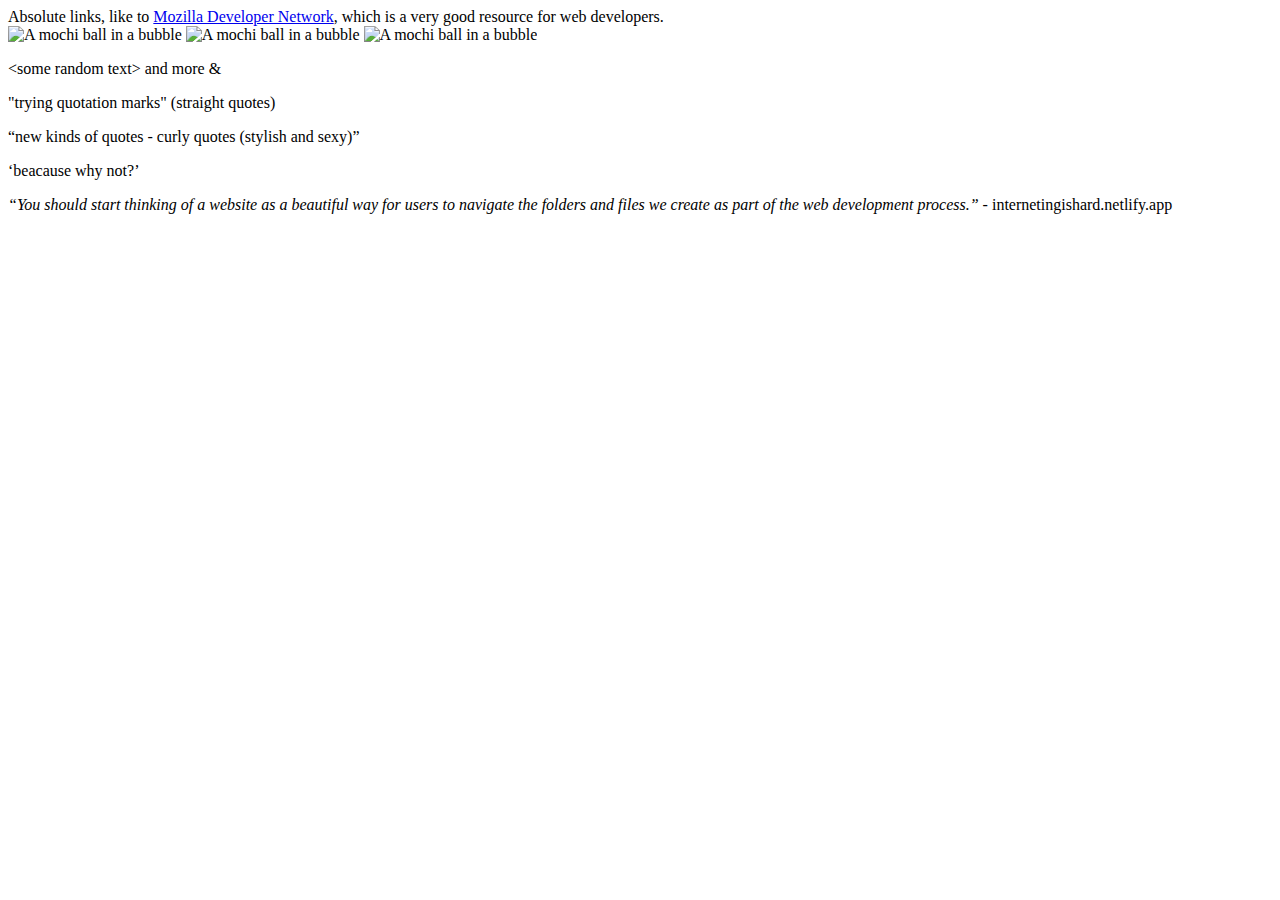
==== odin-links-and-images/pages/test.html @ 1d56b09b "committing text" ====
<!DOCTYPE html>
<html lang="en">
<head>
    <meta charset="UTF-8">
    <meta name="viewport" content="width=device-width, initial-scale=1.0">
    <title>Document</title>
</head>
<body>
    <li> Absolute links, like to
        <a href='https://developer.mozilla.org/en-US/docs/Web/HTML'>Mozilla
            Developer Network</a>, which is a very good resource for web
            developers.</li>
    </li>

    <img src="../images/mochi.jpg" alt="A mochi ball in a bubble">
    <img src="../images/mochi.gif" alt="A mochi ball in a bubble">
    <img alt="A mochi ball in a bubble">


    <p>&lt;some random text&gt; and more &amp;</p>
    <p>"trying quotation marks" (straight quotes)</p>
    <p>&ldquo;new kinds of quotes - curly quotes (stylish and sexy)&rdquo;</p> <!--left double and right double-->
    <p>&lsquo;beacause why not?&rsquo;</p> <!--left single and right single-->

    <i><p>&ldquo;You should start thinking of a website as a beautiful way for 
    users to navigate the folders and files we create as part of 
    the web development process.&rdquo; </i>    
     - internetingishard.netlify.app</p>


</body>
</html>
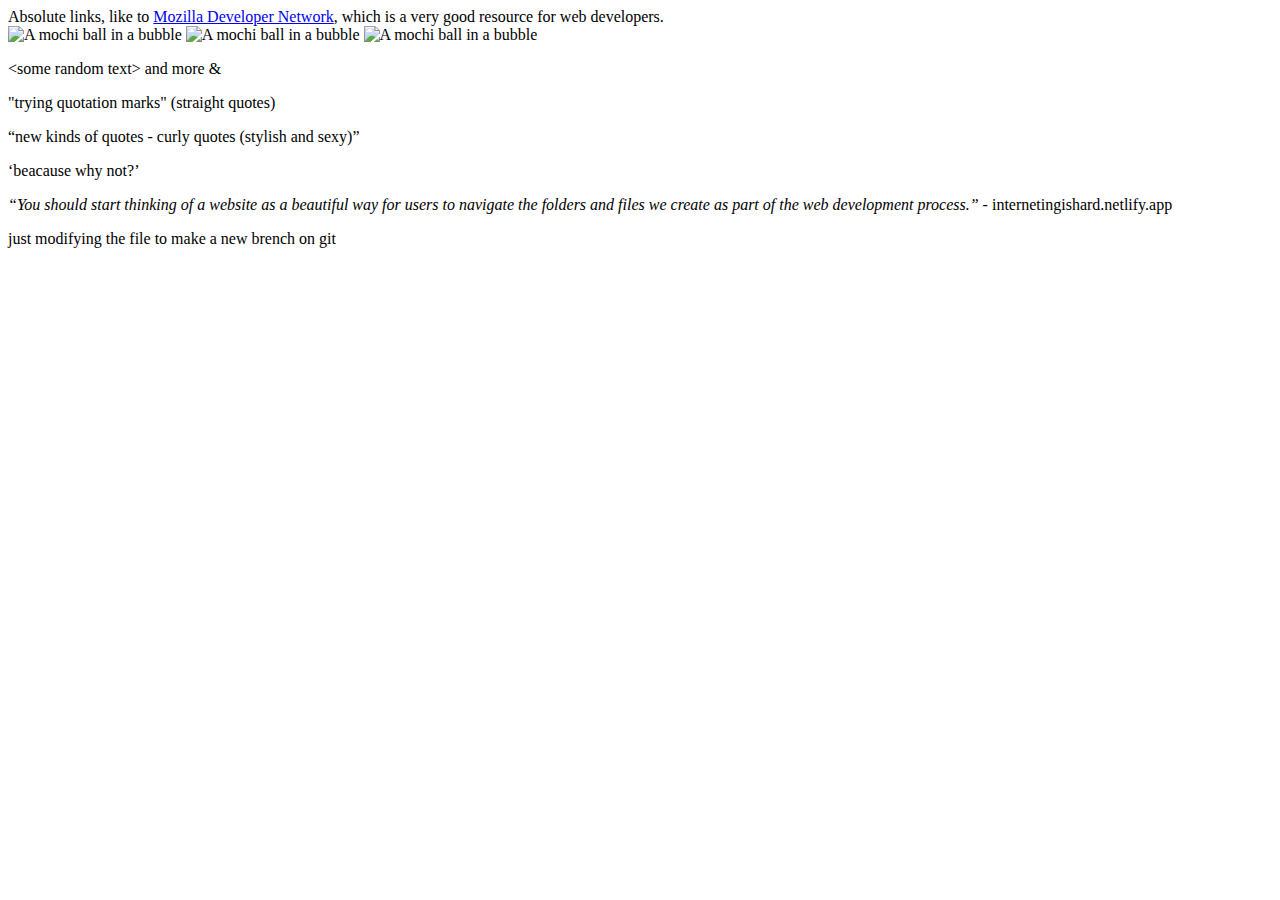
==== commit 947d97a4: "commiting on a new brench" ====
--- a/odin-links-and-images/pages/test.html
+++ b/odin-links-and-images/pages/test.html
@@ -27,6 +27,7 @@
     the web development process.&rdquo; </i>    
      - internetingishard.netlify.app</p>
 
+    <p>just modifying the file to make a new brench on git</p>
 
 </body>
 </html>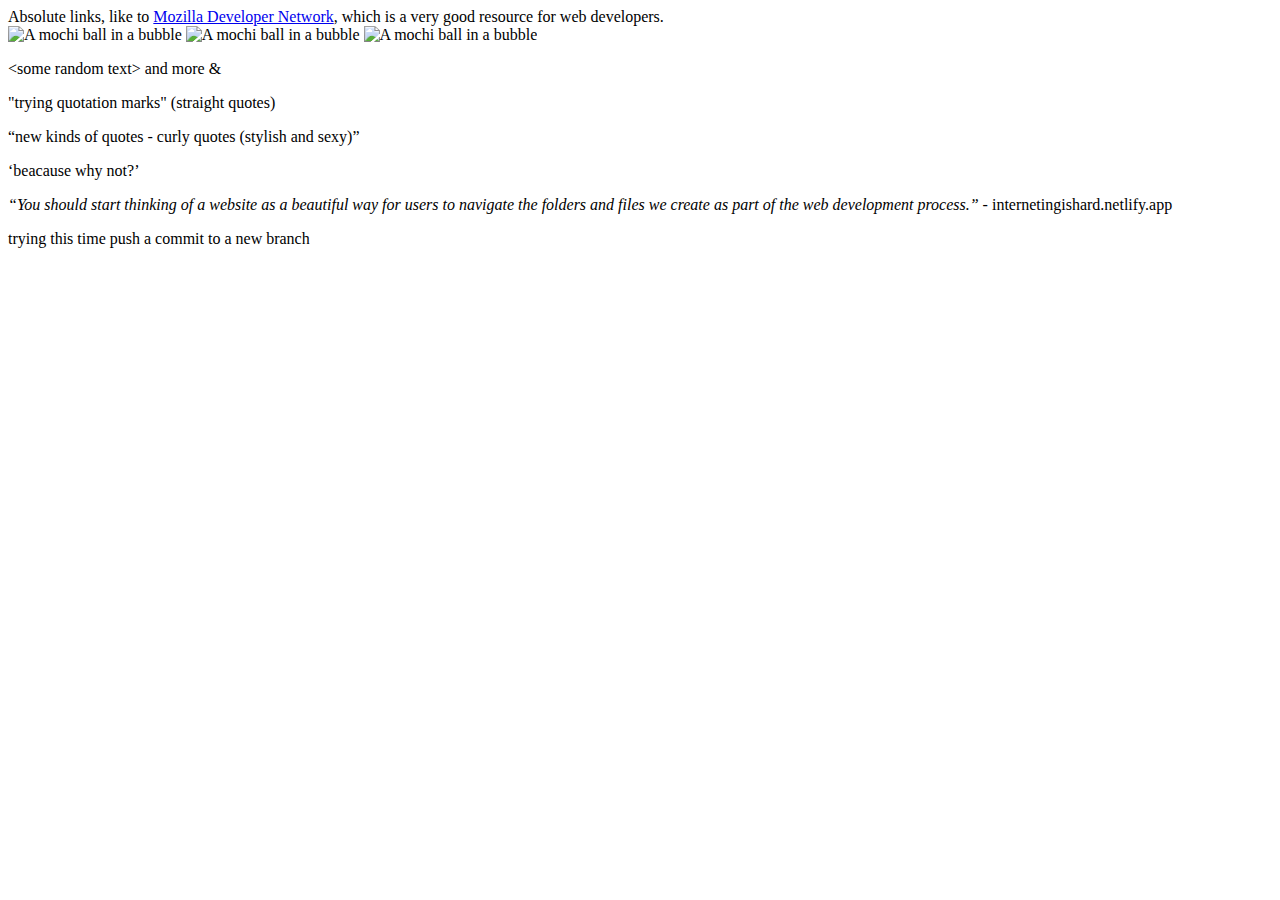
==== commit 7a54640c: "trying to commit to a new branch" ====
--- a/odin-links-and-images/pages/test.html
+++ b/odin-links-and-images/pages/test.html
@@ -27,7 +27,7 @@
     the web development process.&rdquo; </i>    
      - internetingishard.netlify.app</p>
 
-    <p>just modifying the file to make a new brench on git</p>
+    <p>trying this time push a commit to a new branch</p>
 
 </body>
 </html>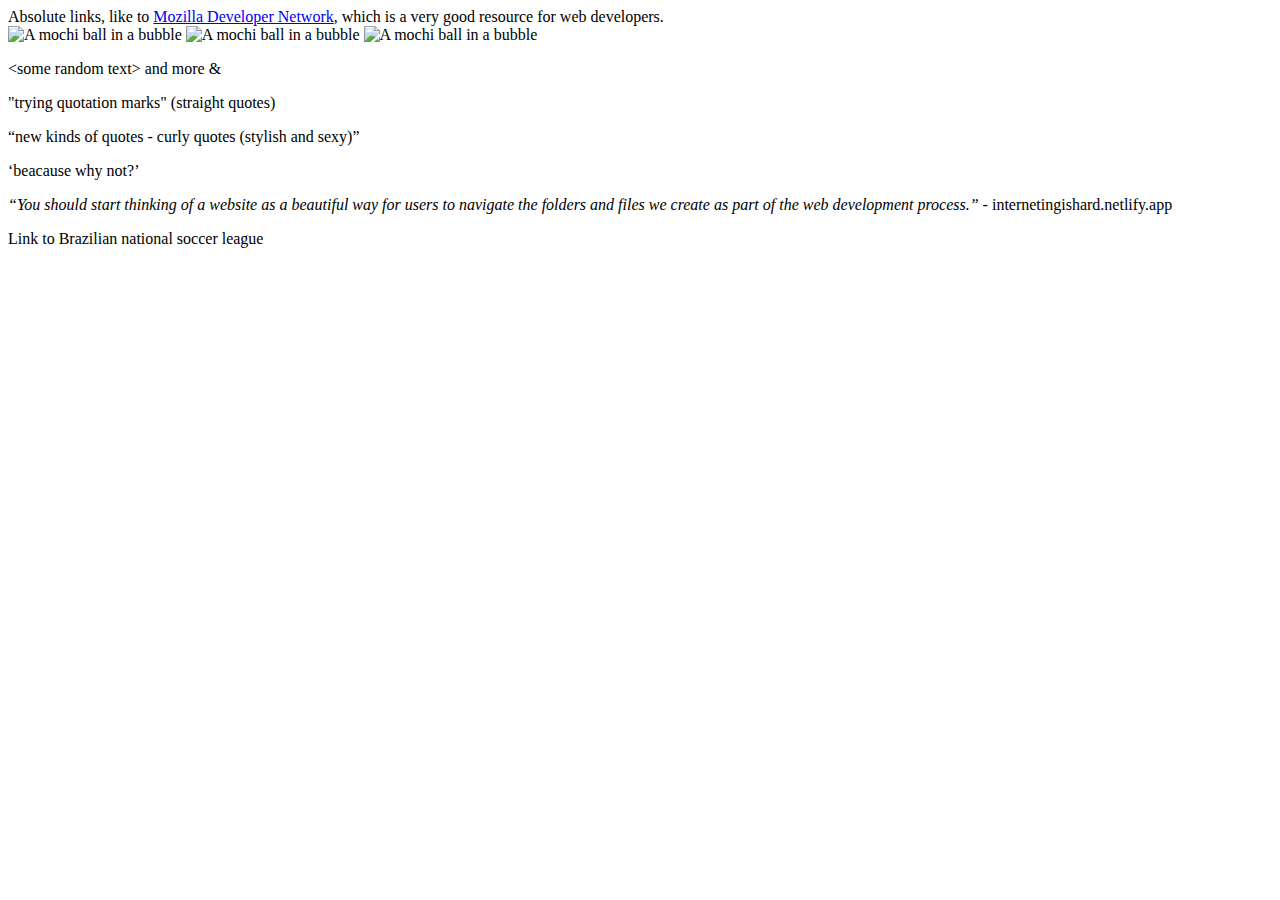
==== commit 4dad5b0b: "add a link to Brazil national soccer league website" ====
--- a/odin-links-and-images/pages/test.html
+++ b/odin-links-and-images/pages/test.html
@@ -27,7 +27,7 @@
     the web development process.&rdquo; </i>    
      - internetingishard.netlify.app</p>
 
-    <p>trying this time push a commit to a new branch</p>
+    <p>Link to Brazilian national soccer league <a href="https://brasileiraobetano.com.br/"></a></p>
 
 </body>
 </html>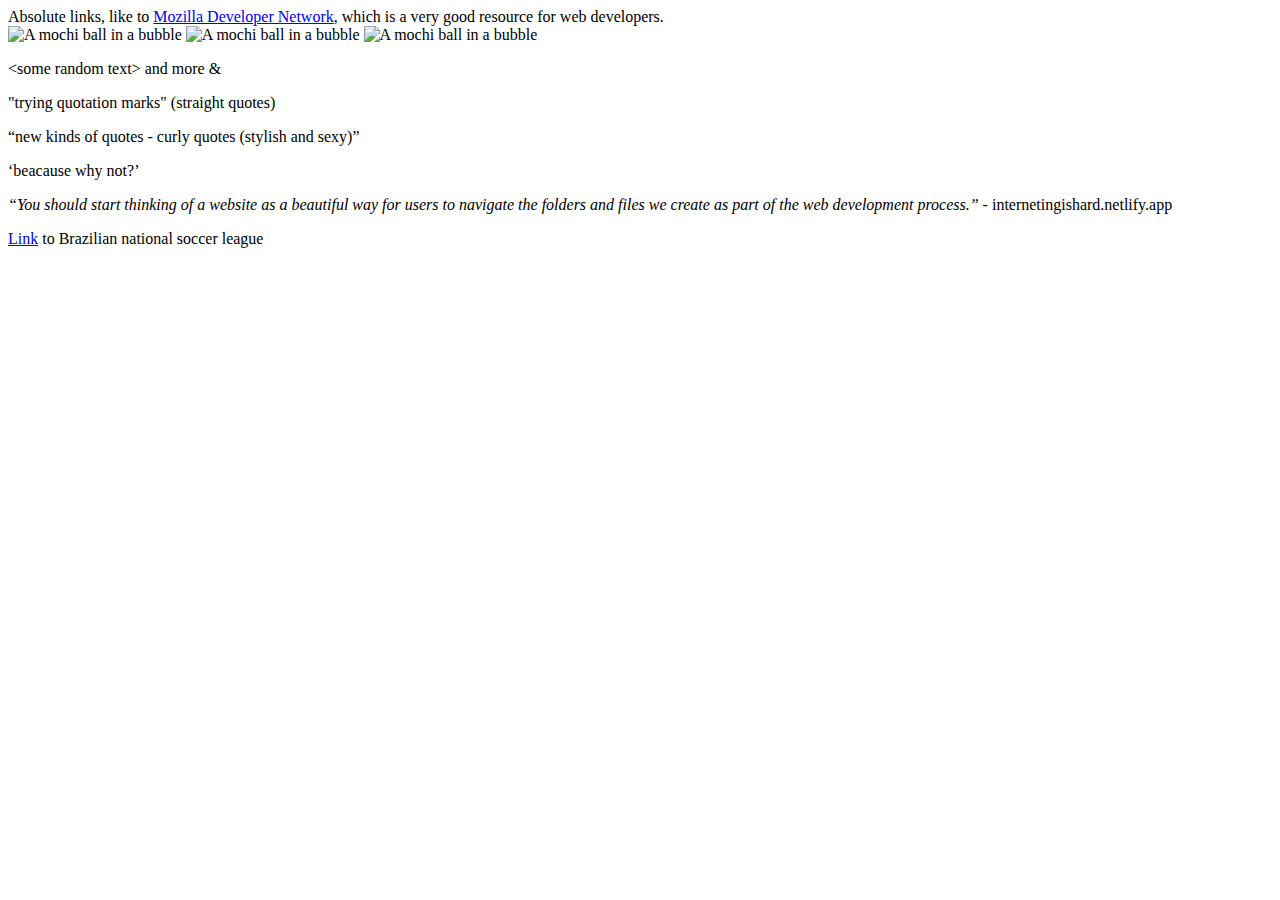
==== commit a058ae35: "fix Brazil's soccer league link" ====
--- a/odin-links-and-images/pages/test.html
+++ b/odin-links-and-images/pages/test.html
@@ -27,7 +27,7 @@
     the web development process.&rdquo; </i>    
      - internetingishard.netlify.app</p>
 
-    <p>Link to Brazilian national soccer league <a href="https://brasileiraobetano.com.br/"></a></p>
+    <p><a href="https://brasileiraobetano.com.br/" target="_blank" rel="noopener">Link</a> to Brazilian national soccer league </p>
 
 </body>
 </html>